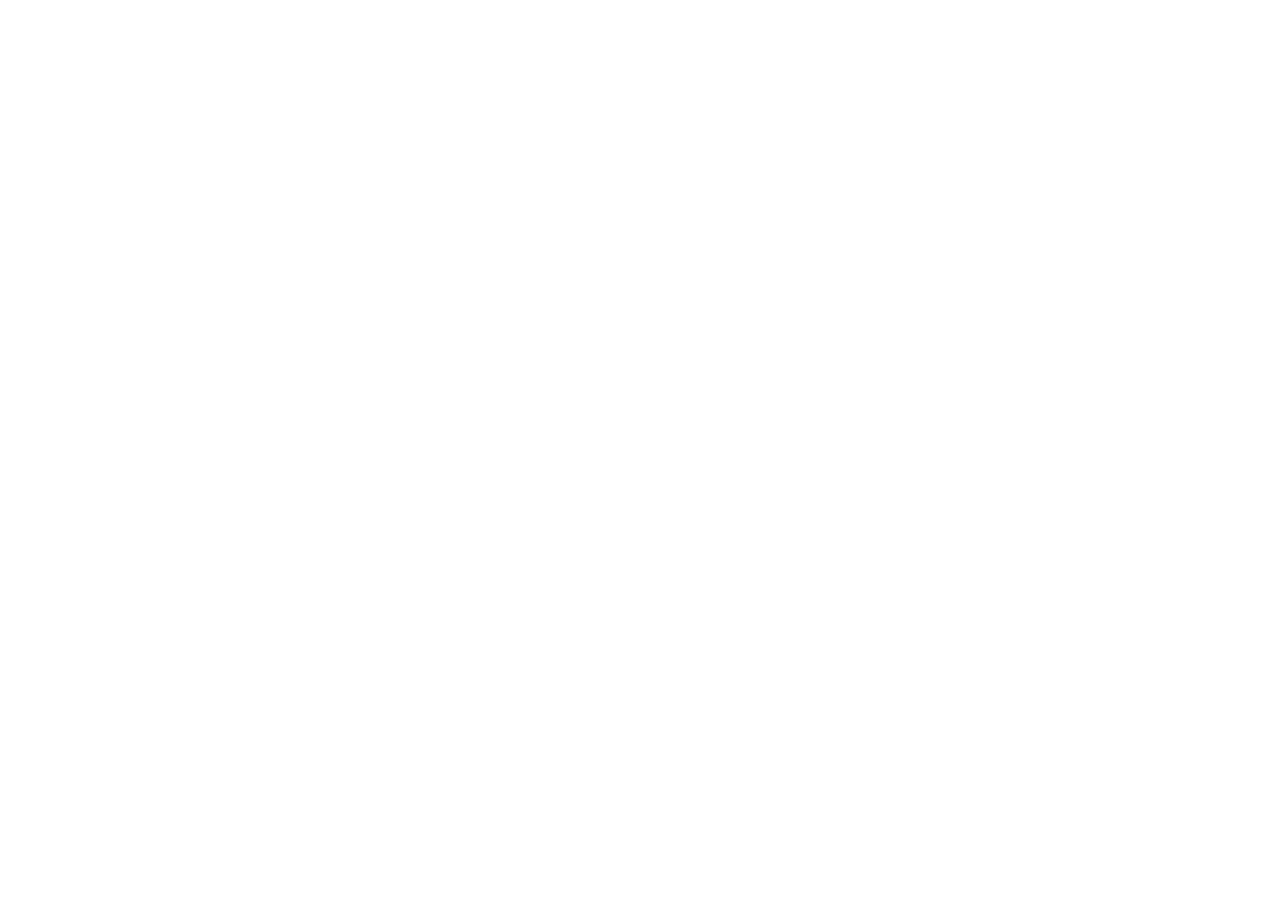
==== index.html @ 2f14fe0e "day9" ====
<html>
<head>
	<title>{js:leya}</title>
	<link rel="stylesheet" type="text/css" href="style-jsleya-reset.css">
	<link rel="stylesheet" type="text/css" href="style-jsleya.css">
	<script type="text/javascript" src="js-1.8.js"></script>
	<script type="text/javascript" src="jsleya.js"></script>
	<script type="text/javascript" src="container/leya.Container.js"></script>
	<script type="text/javascript" src="container/leya.Panel.js"></script>
	<script type="text/javascript" src="container/leya.panel.Control.js"></script>
	<script type="text/javascript" src="container/leya.Button.js"></script>
	<script type="text/javascript" src="data/leya.data.DataTable.js"></script>
	<script type="text/javascript">

		leya.ready(function() {

			dt = new leya.data.DataTable({
				root: 'd',
				url: 'data/data.json'
			});
			
			dt.load();

			var box1 = new leya.Panel({
				title: 'This is a Box!'
			});

			var childPanel = new leya.Panel({
				title: 'Panel with bottom title',
				titlePosition: 'bottom',
				contents: [ new leya.Panel({
					title: 'See below!'
				}) ]
			});

			var panelWithButton = new leya.Panel({
				title: 'Panel with buttons example',
				contents: [ 
					new leya.Button({
						text: 'Button 1'
					}), 
					new leya.Button({
						text: 'Button 2'
					})
				]
			});
			
			var panel = new leya.Panel({
				title: 'Panel',
				renderTo: leya.getBody(),
				contents: [ box1, panelWithButton, childPanel ]
			});

			panel.show();

		    // var panel = new leya.Panel({
		    // 	renderTo: leya.getBody(),
		    // 	title: 'Panel'
		    // });

		    // panel.show();
/*/
		    var Container2 = new leya.Container({
		        fontColor: 'gray',
		        background: 'black',
		        height: '100px',
		        title: 'this is Container 2',
		        html: 'this is the content 2'
		    });

		    var Container3 = new leya.Container({
		        fontColor: 'gray',
		        background: 'black',
		        //height: '100px',
		        title: 'this is title2',
		        items: [Container2, Container1]
		    });
			//*/

			// var sample = new test.Sample({
			// 	title: 'Sample Title'
			// });

		/*var Container1 = new leya.Container({
		        fontColor: 'gray',
		        background: 'black',
		        height: '100px',
		        title: 'this is Container 1',
		        html: 'this is the content 1'
		    });
*/
		});

	</script>
</head>
<body>
</body>
</html>
---- style-jsleya.css ----
.container {
	background-color: #BDBDBD;
	/*padding: 8px;*/
}
.container-content {
	background-color: #01A9DB; /*#F79F81; */
	/*border: 10px solid #A4A4A4;*/
	/*margin: 5px;*/
	/*height: auto;*/
	display: block;
}
.container-canvas {
	display: inline-block;
	vertical-align: top;
}
.container-top-draggable {
	background-color: gray;
	cursor: n-resize;
}
.container-left-draggable {
	vertical-align: top;
	background-color: gray;
	display: inline-block;
	cursor: w-resize;
}
.container-right-draggable {
	vertical-align: top;
	background-color: gray;
	display: inline-block;
	cursor: e-resize;
}
.container-bottom-draggable {
	background-color: gray;
	cursor: s-resize;
}
.content {
	display: inline-block;
}

.leya-hidden {
	display: none;
}

.container-content .container {
	margin: 10px;
}
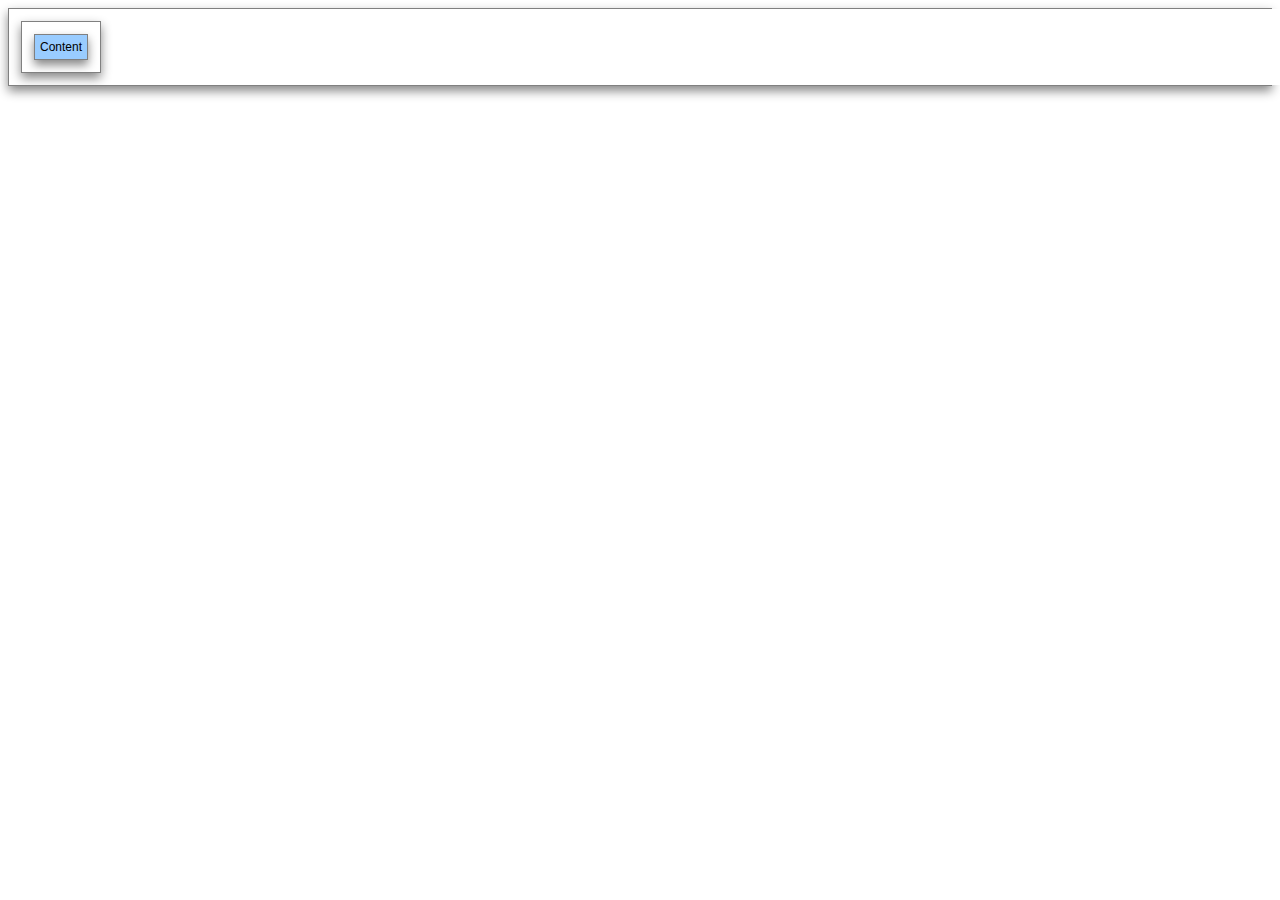
==== commit 19b33b1b: "day10" ====
--- a/index.html
+++ b/index.html
@@ -6,89 +6,27 @@
 	<script type="text/javascript" src="js-1.8.js"></script>
 	<script type="text/javascript" src="jsleya.js"></script>
 	<script type="text/javascript" src="container/leya.Container.js"></script>
-	<script type="text/javascript" src="container/leya.Panel.js"></script>
-	<script type="text/javascript" src="container/leya.panel.Control.js"></script>
-	<script type="text/javascript" src="container/leya.Button.js"></script>
-	<script type="text/javascript" src="data/leya.data.DataTable.js"></script>
+	 <script type="text/javascript" src="container/leya.Panel.js"></script>
+	 <script type="text/javascript" src="container/leya.Button.js"></script>
+	 <script type="text/javascript" src="data/leya.data.DataTable.js"></script>
+	<!-- //// <script type="text/javascript" src="container/leya.panel.Control.js"></script>
+	// 
+	//  -->
 	<script type="text/javascript">
 
-		leya.ready(function() {
+		leya.ready(function() {	
 
-			dt = new leya.data.DataTable({
-				root: 'd',
-				url: 'data/data.json'
-			});
-			
-			dt.load();
-
-			var box1 = new leya.Panel({
-				title: 'This is a Box!'
+			leya.Panel('Com.container', {
+				contents: [ leya.Panel({
+					contents: [ leya.Panel({
+						title: 'Content'
+					}) ]
+				}) ],
+				renderTo: leya.getBody()
 			});
 
-			var childPanel = new leya.Panel({
-				title: 'Panel with bottom title',
-				titlePosition: 'bottom',
-				contents: [ new leya.Panel({
-					title: 'See below!'
-				}) ]
-			});
-
-			var panelWithButton = new leya.Panel({
-				title: 'Panel with buttons example',
-				contents: [ 
-					new leya.Button({
-						text: 'Button 1'
-					}), 
-					new leya.Button({
-						text: 'Button 2'
-					})
-				]
-			});
+			Com.container.show();
 			
-			var panel = new leya.Panel({
-				title: 'Panel',
-				renderTo: leya.getBody(),
-				contents: [ box1, panelWithButton, childPanel ]
-			});
-
-			panel.show();
-
-		    // var panel = new leya.Panel({
-		    // 	renderTo: leya.getBody(),
-		    // 	title: 'Panel'
-		    // });
-
-		    // panel.show();
-/*/
-		    var Container2 = new leya.Container({
-		        fontColor: 'gray',
-		        background: 'black',
-		        height: '100px',
-		        title: 'this is Container 2',
-		        html: 'this is the content 2'
-		    });
-
-		    var Container3 = new leya.Container({
-		        fontColor: 'gray',
-		        background: 'black',
-		        //height: '100px',
-		        title: 'this is title2',
-		        items: [Container2, Container1]
-		    });
-			//*/
-
-			// var sample = new test.Sample({
-			// 	title: 'Sample Title'
-			// });
-
-		/*var Container1 = new leya.Container({
-		        fontColor: 'gray',
-		        background: 'black',
-		        height: '100px',
-		        title: 'this is Container 1',
-		        html: 'this is the content 1'
-		    });
-*/
 		});
 
 	</script>
--- a/style-jsleya.css
+++ b/style-jsleya.css
@@ -1,35 +1,40 @@
-.container {
+.ctnr {
 	background-color: #BDBDBD;
 	/*padding: 8px;*/
+	font-family: Verdana, Geneva, sans-serif;
+	font-size: 12;
 }
-.container-content {
-	background-color: #01A9DB; /*#F79F81; */
+.ctnr-contents,
+.ctnr-content {
+	/*background-color: #01A9DB; /*#F79F81; */
+	background-color: white;
 	/*border: 10px solid #A4A4A4;*/
 	/*margin: 5px;*/
 	/*height: auto;*/
 	display: block;
+	/*padding: 10 10 10 10;*/
 }
-.container-canvas {
+.ctnr-canvas {
 	display: inline-block;
 	vertical-align: top;
 }
-.container-top-draggable {
+.ctnr-top-draggable {
 	background-color: gray;
 	cursor: n-resize;
 }
-.container-left-draggable {
+.ctnr-left-draggable {
 	vertical-align: top;
 	background-color: gray;
 	display: inline-block;
 	cursor: w-resize;
 }
-.container-right-draggable {
+.ctnr-right-draggable {
 	vertical-align: top;
 	background-color: gray;
 	display: inline-block;
 	cursor: e-resize;
 }
-.container-bottom-draggable {
+.ctnr-bottom-draggable {
 	background-color: gray;
 	cursor: s-resize;
 }
@@ -41,6 +46,39 @@
 	display: none;
 }
 
-.container-content .container {
-	margin: 10px;
+.leya-shadow {
+	box-shadow: 0px 5px 10px #888888;
+}
+.leya-draggable {
+	cursor: move;
+}
+
+.ctnr-content .ctnr {
+	/*margin-bottom: 10;*/
+}
+
+.pnl-ttle {
+	padding: 5px;
+	background-color: #99CCFF;
+	font-family: Verdana, Geneva, sans-serif;
+	font-size: 12;
+	user-select: none;
+	-khtml-user-select: none;
+	-webkit-user-select: none;
+	-ms-user-select: none;
+}
+
+.pnl-html {
+	padding: 5px;
+}
+
+.button-text {
+	padding: 5px;
+	font-family: Verdana, Geneva, sans-serif;
+	font-size: 12;
+	cursor: pointer;
+	user-select: none;
+	-khtml-user-select: none;
+	-webkit-user-select: none;
+	-ms-user-select: none;
 }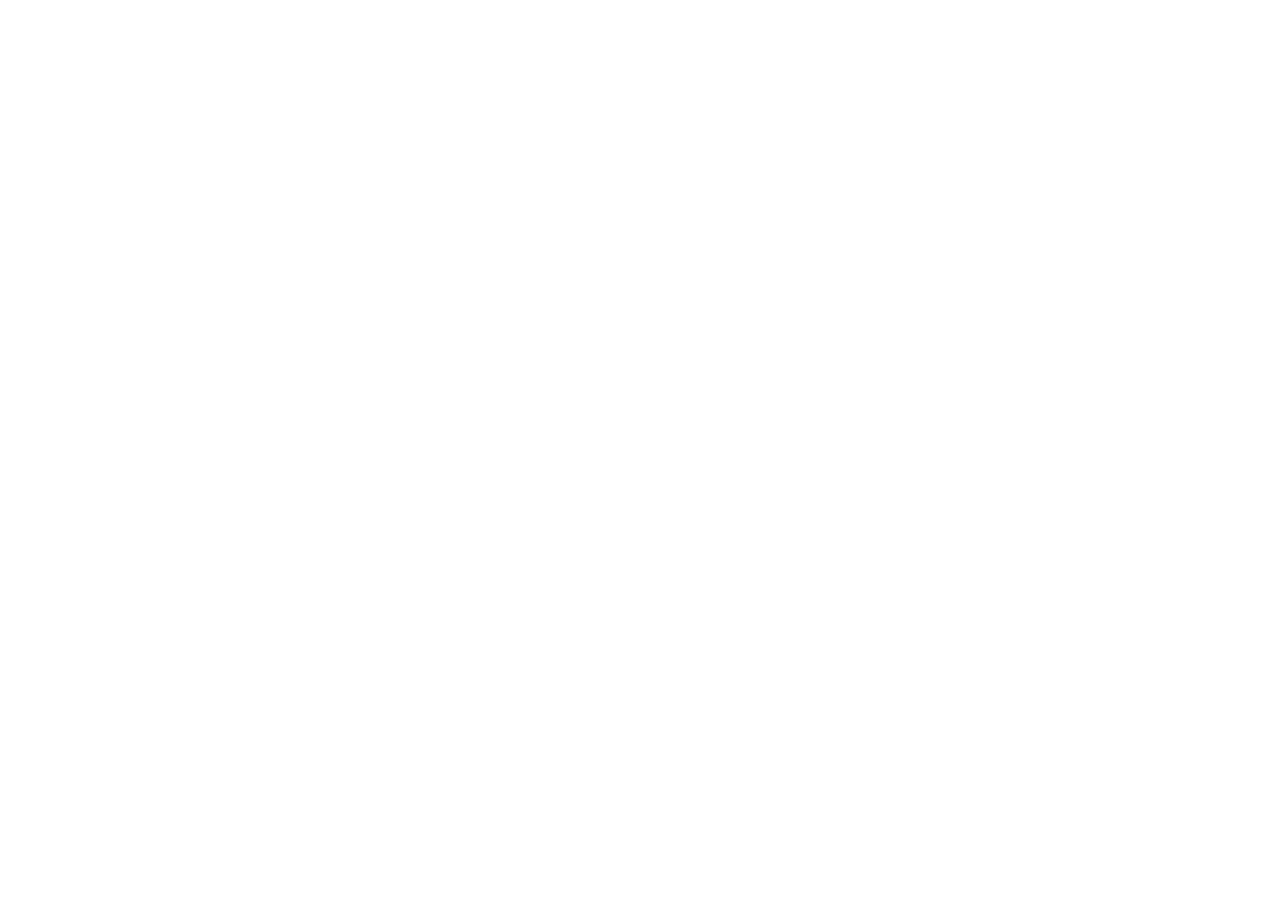
==== commit a22d0aa8: "Readme file and License." ====
--- a/index.html
+++ b/index.html
@@ -16,16 +16,36 @@
 
 		leya.ready(function() {	
 
-			leya.Panel('Com.container', {
-				contents: [ leya.Panel({
-					contents: [ leya.Panel({
-						title: 'Content'
-					}) ]
-				}) ],
-				renderTo: leya.getBody()
-			});
-
-			Com.container.show();
+			leya.Container('Com.con', {
+				renderTo: leya.getBody(),
+				contents: [
+					leya.Container({
+						contents: [
+							leya.Panel({
+								title: 'wa'
+							})
+						]
+					}), leya.Container({
+						contents: [
+							leya.Panel({
+								title: 'wa'
+							})
+						]
+					}), leya.Container({
+						contents: [
+							leya.Panel({
+								title: 'wa'
+							})
+						]
+					}), leya.Container({
+						contents: [
+							leya.Panel({
+								title: 'wa'
+							})
+						]
+					})
+				]
+			}).show();
 			
 		});
 
--- a/style-jsleya.css
+++ b/style-jsleya.css
@@ -1,11 +1,13 @@
-.ctnr {
+.ct {
 	background-color: #BDBDBD;
 	/*padding: 8px;*/
 	font-family: Verdana, Geneva, sans-serif;
 	font-size: 12;
+	border-color: gray;
+	border-style: solid;
 }
-.ctnr-contents,
-.ctnr-content {
+.ct-ctns,
+.ct-ctn {
 	/*background-color: #01A9DB; /*#F79F81; */
 	background-color: white;
 	/*border: 10px solid #A4A4A4;*/
@@ -14,46 +16,47 @@
 	display: block;
 	/*padding: 10 10 10 10;*/
 }
-.ctnr-canvas {
-	display: inline-block;
+.ct-cnvs {
+	/*display: inline-block;*/
 	vertical-align: top;
+	cursor: auto;
 }
-.ctnr-top-draggable {
+.ct-tp-rsz {
 	background-color: gray;
 	cursor: n-resize;
 }
-.ctnr-left-draggable {
+.ct-lf-rsz {
 	vertical-align: top;
 	background-color: gray;
 	display: inline-block;
 	cursor: w-resize;
 }
-.ctnr-right-draggable {
+.ct-rt-rsz {
 	vertical-align: top;
 	background-color: gray;
 	display: inline-block;
 	cursor: e-resize;
 }
-.ctnr-bottom-draggable {
+.ct-bt-rsz {
 	background-color: gray;
 	cursor: s-resize;
 }
-.content {
-	display: inline-block;
+.ctn {
+	/*display: inline-block;*/
 }
 
-.leya-hidden {
+.lyhdn {
 	display: none;
 }
 
-.leya-shadow {
+.lyshdw {
 	box-shadow: 0px 5px 10px #888888;
 }
 .leya-draggable {
 	cursor: move;
 }
 
-.ctnr-content .ctnr {
+.ct-ctn .ct {
 	/*margin-bottom: 10;*/
 }
 
@@ -72,6 +75,11 @@
 	padding: 5px;
 }
 
+.pnl-lay-hor {
+	vertical-align: top;
+	display: inline-block;
+}
+
 .button-text {
 	padding: 5px;
 	font-family: Verdana, Geneva, sans-serif;
